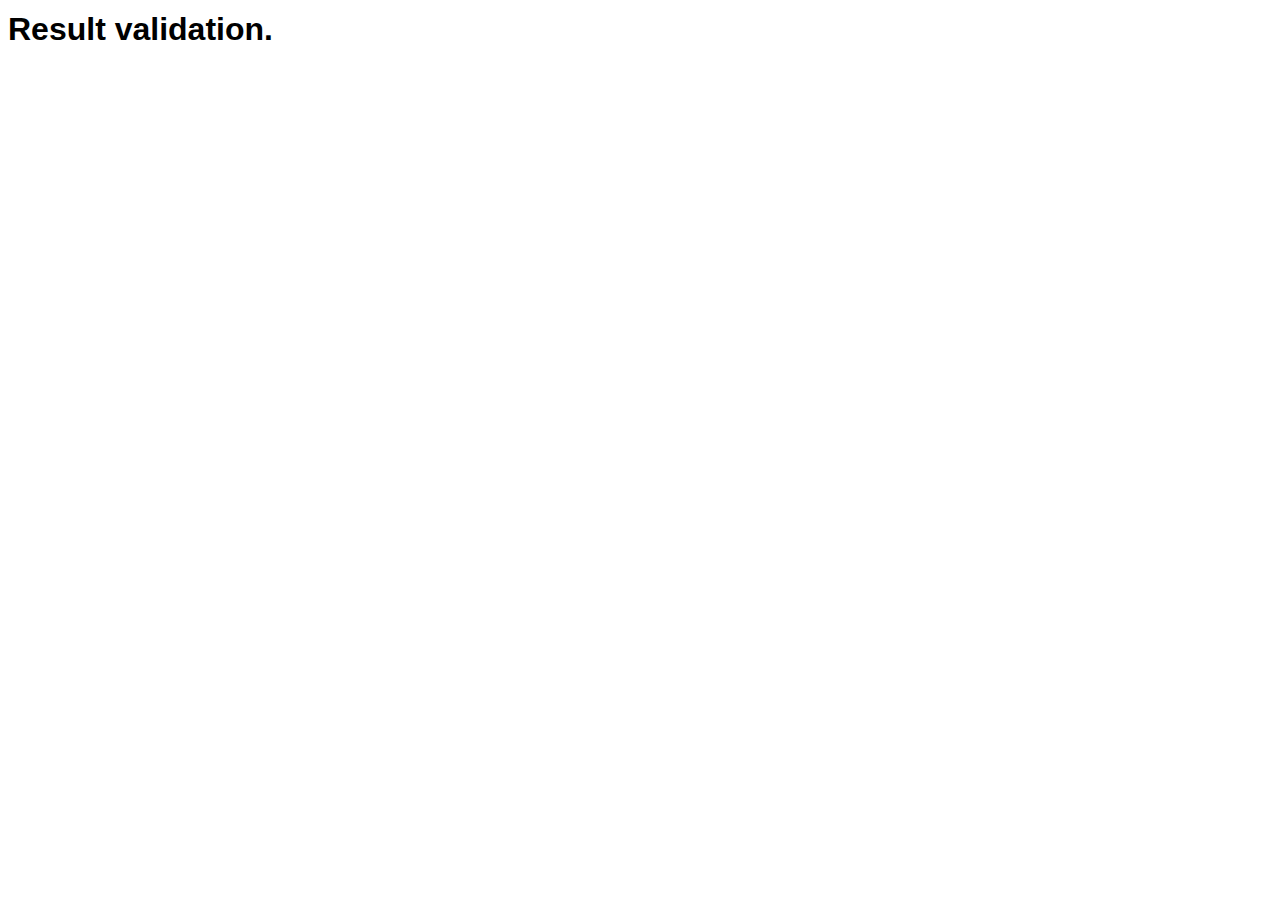
==== result.html @ 0fe4ed4f "first commit" ====
<!DOCTYPE HTML>
<html lang="en">
<head>
	<meta http-equiv="Content-Type" content="text/html;charset=UTF-8">
	<meta name="viewport" content="width=device-width, initial-scale=1, shrink-to-fit=no">
	<title>Result Validation Form</title>
	<link rel="stylesheet" type="text/css" href="css/all.css">
	<link rel="stylesheet" href="https://maxcdn.bootstrapcdn.com/bootstrap/4.0.0-beta.2/css/bootstrap.min.css" integrity="sha384-PsH8R72JQ3SOdhVi3uxftmaW6Vc51MKb0q5P2rRUpPvrszuE4W1povHYgTpBfshb" crossorigin="anonymous">
</head>
<body>
	<main class="container-fluid">
		<div class="row justify-content-center">
			<div id="pointIn" class="col-sm-12 col-md-6 col-lg-4 col-xl-3 m-3">
				<h1>Result validation.</h1>
			</div>
		</div>
	</main>
	<script src="https://code.jquery.com/jquery-3.2.1.slim.min.js" integrity="sha384-KJ3o2DKtIkvYIK3UENzmM7KCkRr/rE9/Qpg6aAZGJwFDMVNA/GpGFF93hXpG5KkN" crossorigin="anonymous"></script>
	<script src="https://cdnjs.cloudflare.com/ajax/libs/popper.js/1.12.3/umd/popper.min.js" integrity="sha384-vFJXuSJphROIrBnz7yo7oB41mKfc8JzQZiCq4NCceLEaO4IHwicKwpJf9c9IpFgh" crossorigin="anonymous"></script>
	<script src="https://maxcdn.bootstrapcdn.com/bootstrap/4.0.0-beta.2/js/bootstrap.min.js" integrity="sha384-alpBpkh1PFOepccYVYDB4do5UnbKysX5WZXm3XxPqe5iKTfUKjNkCk9SaVuEZflJ" crossorigin="anonymous"></script>
	<script src="js/getSetLocalStorage.js" type="text/javascript"></script>
	<script src="js/result.js" type="text/javascript"></script>
</body>
</html>
---- css/all.css ----
/*---------------------------start---------------------------------*/
html{
	background:#fff;
}
body{
	font:16px/16px Arial, Helvetica, sans-serif;
	color:#000;
}
.btn{
	cursor: pointer;
}
.value-error{
	color: red;
	font-weight: bold;
}
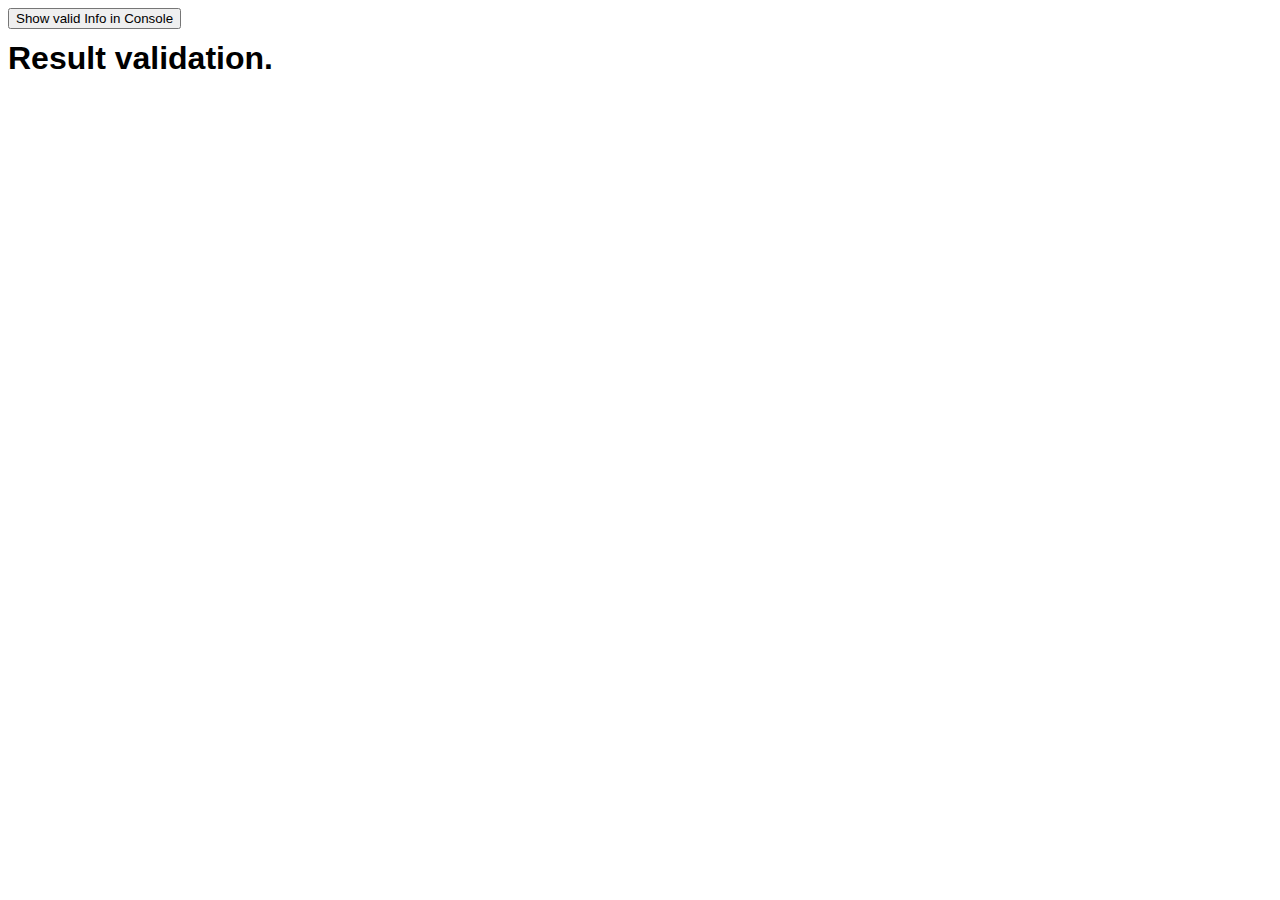
==== commit cb385445: "variant 1 completed" ====
--- a/result.html
+++ b/result.html
@@ -11,6 +11,11 @@
 	<main class="container-fluid">
 		<div class="row justify-content-center">
 			<div id="pointIn" class="col-sm-12 col-md-6 col-lg-4 col-xl-3 m-3">
+				<form action="#" onsubmit="" class="border rounded  p-3 mt-3">
+					<div class="form-group text-right">
+						<input type="button" name="btn-submit" id="btnShow" class="btn btn-outline-primary" value="Show valid Info in Console">
+					</div>
+				</form>
 				<h1>Result validation.</h1>
 			</div>
 		</div>
